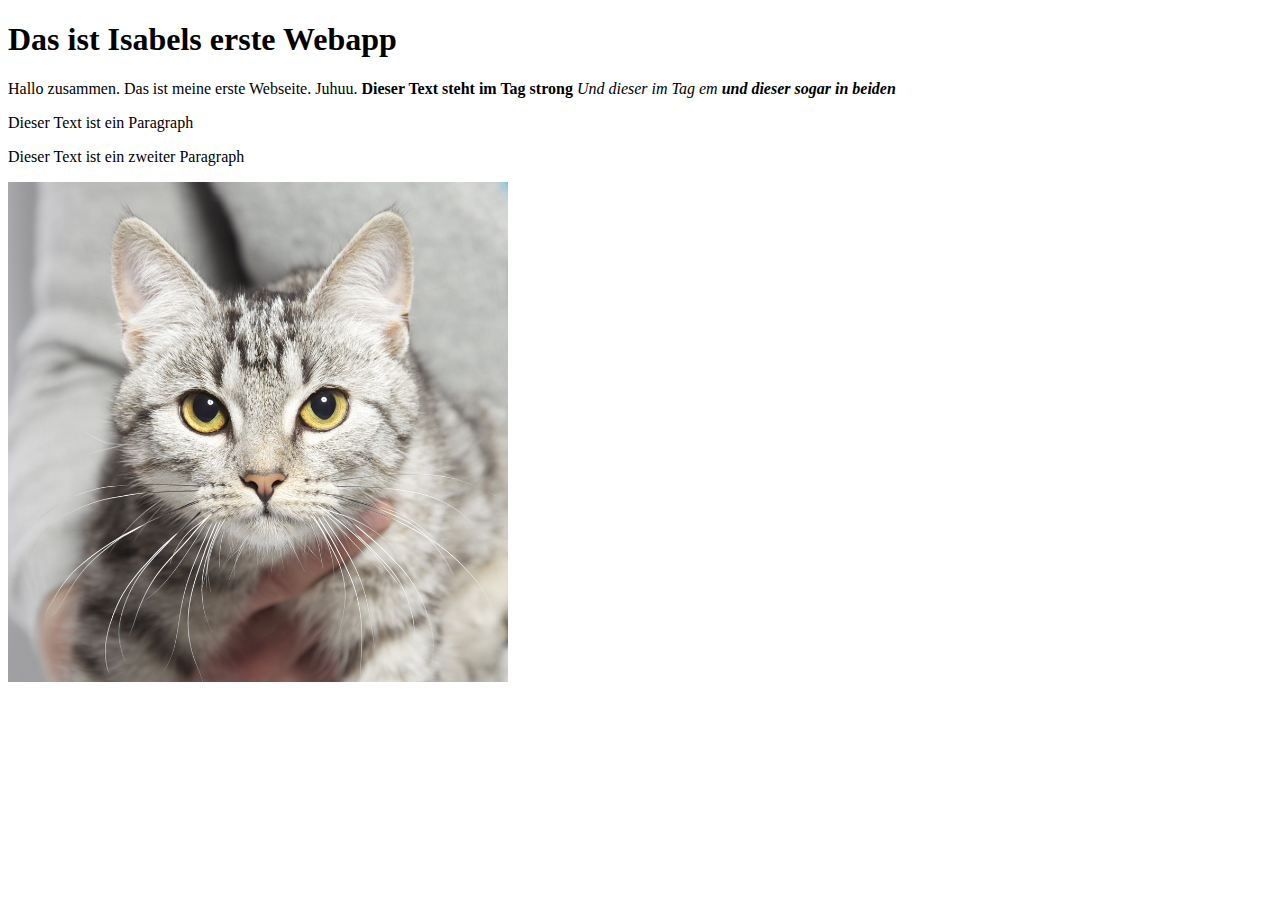
==== index.html @ 18990c53 "Add files via upload" ====
<!DOCTYPE html>

<html>

    <head>
        <meta charset="utf-8">
        <title>Webapp2018</title>
    </head>

    <body>
        <h1>Das ist Isabels erste Webapp</h1>
        Hallo zusammen.
        Das ist meine erste Webseite.

        Juhuu.

        <strong>Dieser Text steht im Tag strong</strong>
        <em>Und dieser im Tag em</em>
        <strong><em>und dieser sogar in beiden</em></strong>

        <p>Dieser Text ist ein Paragraph</p>
        <p>Dieser Text ist ein zweiter Paragraph</p>

        <img src="bilder/katze.jpg" alt="haha" width="500">


    </body>

</html>
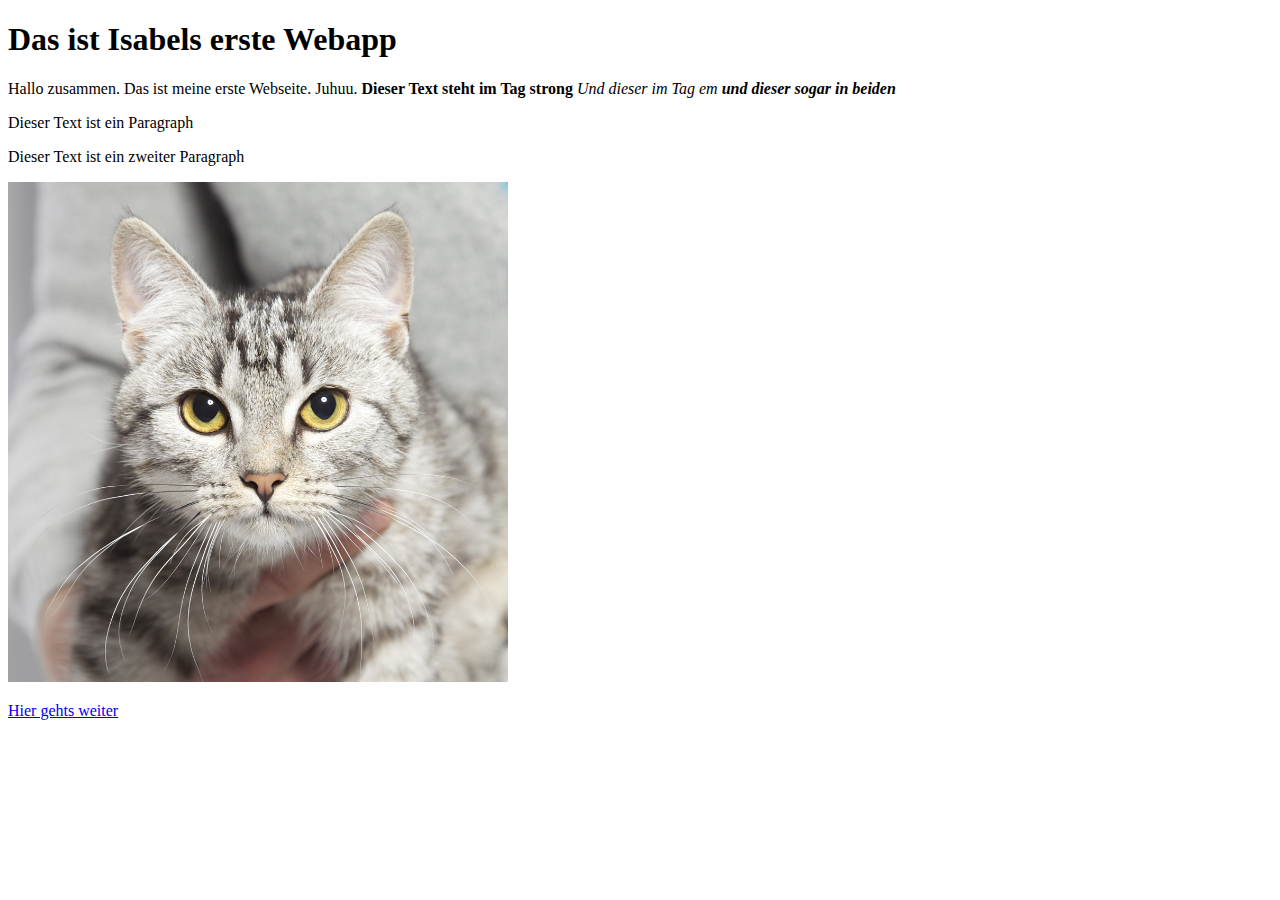
==== commit 71ff80ca: "Add files via upload" ====
--- a/index.html
+++ b/index.html
@@ -22,6 +22,8 @@
         <p>Dieser Text ist ein zweiter Paragraph</p>
 
         <img src="bilder/katze.jpg" alt="haha" width="500">
+		
+		<p><a href="seite2.html" >Hier gehts weiter</a></p>
 
 
     </body>
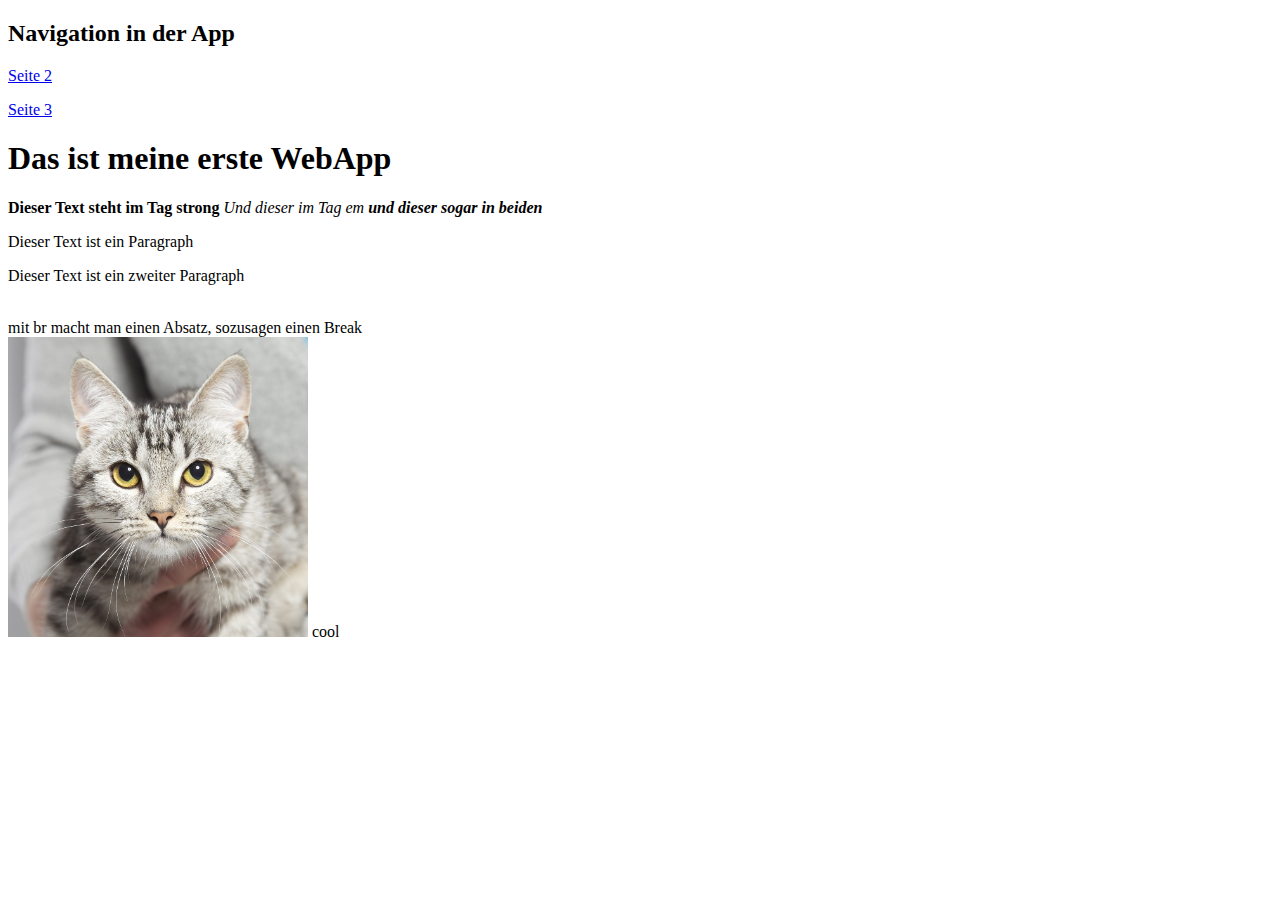
==== commit 4399c007: "Add files via upload" ====
--- a/index.html
+++ b/index.html
@@ -8,11 +8,10 @@
     </head>
 
     <body>
-        <h1>Das ist Isabels erste Webapp</h1>
-        Hallo zusammen.
-        Das ist meine erste Webseite.
-
-        Juhuu.
+        <h2>Navigation in der App</h2>
+        <p><a href="seite2.html">Seite 2</a></p>
+		<p><a href="seite3.html"> Seite 3</a></p>
+        <h1>Das ist meine erste WebApp</h1>
 
         <strong>Dieser Text steht im Tag strong</strong>
         <em>Und dieser im Tag em</em>
@@ -20,10 +19,11 @@
 
         <p>Dieser Text ist ein Paragraph</p>
         <p>Dieser Text ist ein zweiter Paragraph</p>
-
-        <img src="bilder/katze.jpg" alt="haha" width="500">
+		<br> mit br macht man einen Absatz, sozusagen einen Break</br>
+        <img src="bilder/katze.jpg" alt="haha" width="300" height="300">
 		
-		<p><a href="seite2.html" >Hier gehts weiter</a></p>
+		
+		<!–- Ein Kommentar sieht man nicht auf der Webseite hilft aber beim Sortieren --> cool
 
 
     </body>
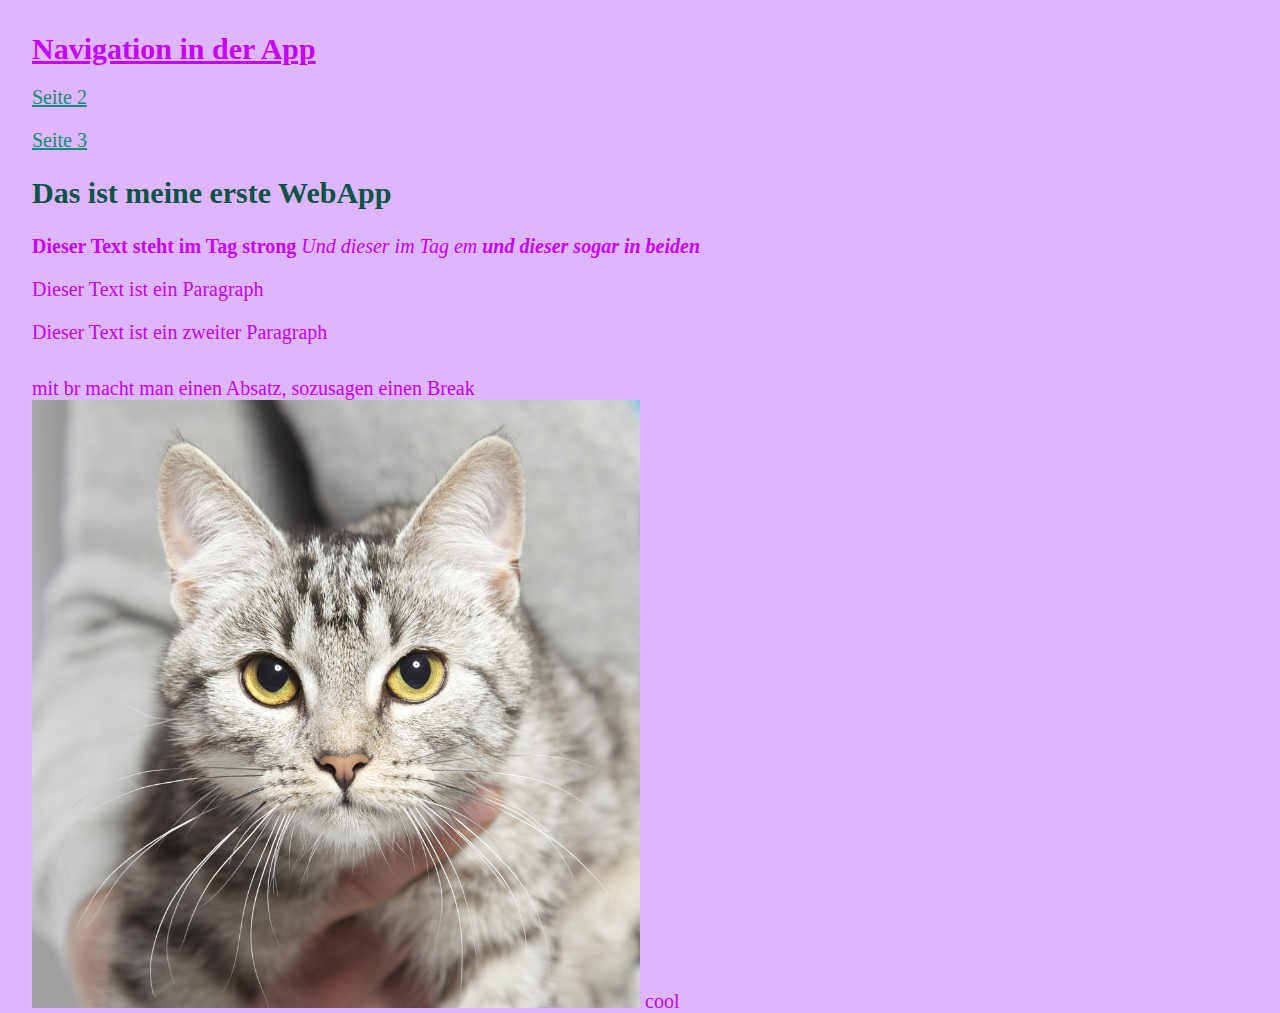
==== commit e999609d: "Add files via upload" ====
--- a/index.html
+++ b/index.html
@@ -4,6 +4,7 @@
 
     <head>
         <meta charset="utf-8">
+		<link rel="stylesheet" href="css/myStyle.css">
         <title>Webapp2018</title>
     </head>
 
@@ -20,7 +21,7 @@
         <p>Dieser Text ist ein Paragraph</p>
         <p>Dieser Text ist ein zweiter Paragraph</p>
 		<br> mit br macht man einen Absatz, sozusagen einen Break</br>
-        <img src="bilder/katze.jpg" alt="haha" width="300" height="300">
+        <img src="bilder/katze.jpg" alt="haha">
 		
 		
 		<!–- Ein Kommentar sieht man nicht auf der Webseite hilft aber beim Sortieren --> cool
--- a/css/myStyle.css
+++ b/css/myStyle.css
@@ -0,0 +1,62 @@
+html {
+    width: 100%; /* width=breite, 1% = 1% der Fensterbreite*/
+    margin:0; /* margin=Abstand nach Aussen */
+    padding: 0; /* padding=Abstand nach Innen */
+}
+
+body{
+    width:95%;
+    background-color: #DDB6FF; /*background=Hintergrund, color=Farbe*/
+    font-size: 20px; /*font=Schrift, size=Grösse*/
+    color: #C600FF;
+    margin:0;
+    padding:2.5% 2.5% 0 2.5%; /* 2.5% 2.5% 0 2.5% = oben=2.5% rechts=2.5% unten=0 links=2.5% */
+}
+
+h1 {
+    clear: left; /* clear=auf neue Zeile, left=linksbündig */
+	color: #0B5345;
+	font-size: 1.5em; /*1.5em = das 1.5-fache der normalen Grösse (Schriftgrösse des Elternelements, hier body)*/
+    width: 100%;
+    margin: 2% 0 2% 0;
+}
+.mainTitle{
+    border-top: solid 0.25em #0B5345; /*Rahmen = border, top = oben, solid=durchgezogen, 0.25em=Dicke des Rahmens, #0B5345=Farbe des Rahmens*/
+	border-bottom: solid 0.25em #0B5345; /*bottom = unten*/
+}
+h2{
+    margin:0; /* 0 = 0 0 0 0 */
+    text-decoration: underline;
+}
+
+a {
+	text-decoration: underline; /* text-decoration:underline=unterstrichen */
+    color: #138D75;
+}
+a:hover {
+	color: #ffffff;
+}
+
+img{
+    clear: left;
+    width: 50%; /* 100%=Breite des Elternelements (hier body) */
+}
+
+p{
+    clear: left;
+    margin-bottom:0.5em;
+}
+
+#navigation {
+    float: left;
+    clear:left;
+    width: 98%;
+    background-color: #DC00F5;
+    color: #ABEBC6;
+    font-size: 2em;
+    margin: 0 0 1.5em 0;
+    padding: 1%;
+}
+#navigation a {
+    color: #ABEBC6;
+}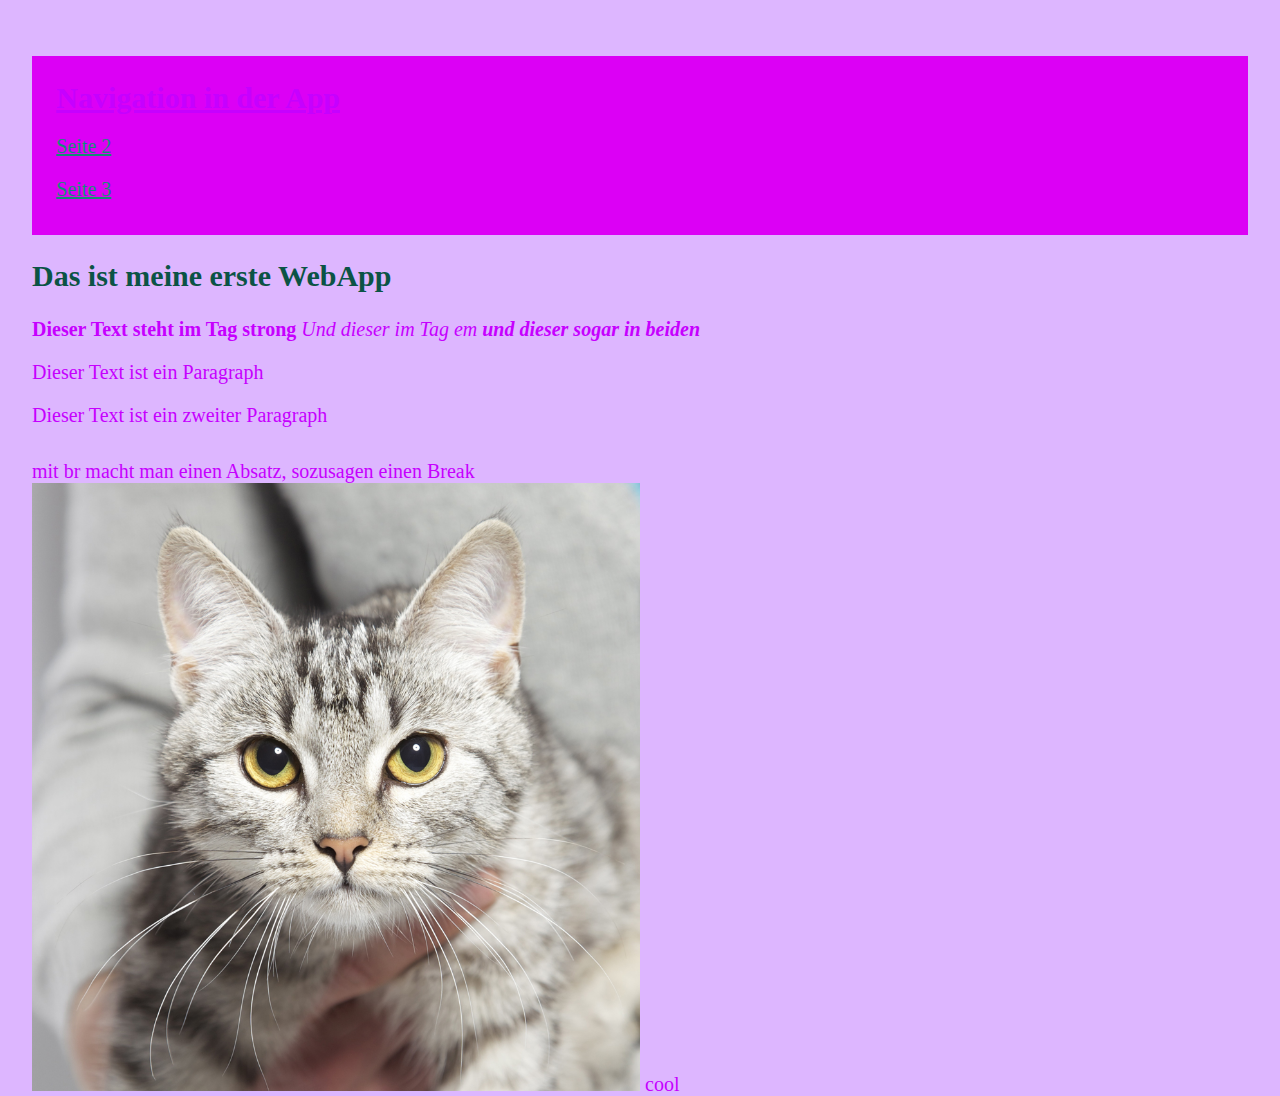
==== commit 77652de5: "Add files via upload" ====
--- a/index.html
+++ b/index.html
@@ -9,9 +9,11 @@
     </head>
 
     <body>
+		<div id=NaviBox>
         <h2>Navigation in der App</h2>
         <p><a href="seite2.html">Seite 2</a></p>
 		<p><a href="seite3.html"> Seite 3</a></p>
+		</div>
         <h1>Das ist meine erste WebApp</h1>
 
         <strong>Dieser Text steht im Tag strong</strong>
--- a/css/myStyle.css
+++ b/css/myStyle.css
@@ -59,4 +59,13 @@
 }
 #navigation a {
     color: #ABEBC6;
+}
+
+#NaviBox {
+	clear: left;
+	float: left;
+	Background-color: #DC00f5;
+	margin: 2% 2% 2% 0;
+	padding: 2%;
+	width: 96%;
 }